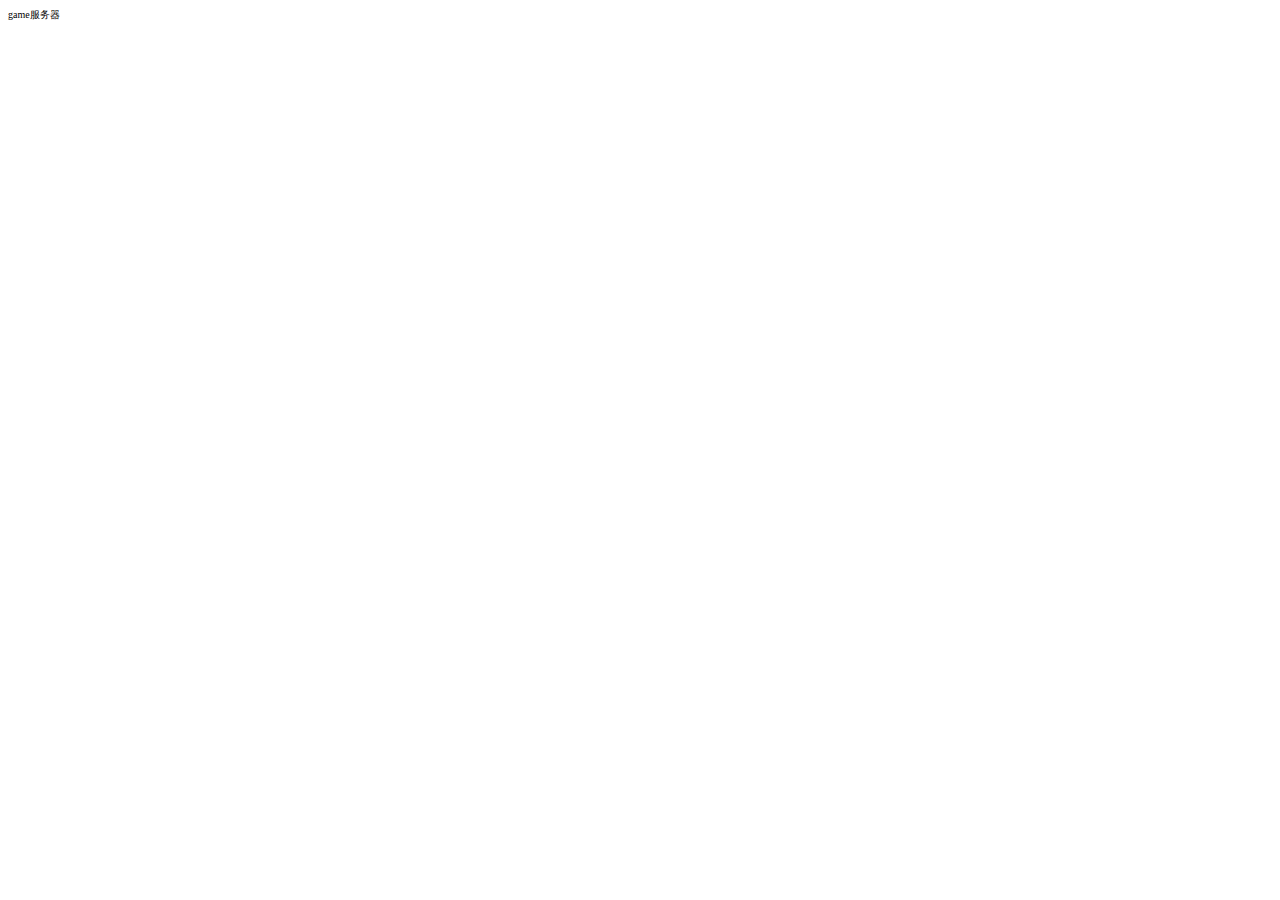
==== index.html @ 23423b0f "no message" ====
<!doctype html>  
<html lang="cn" style="font-size: 10px;">
<head>
    <meta charset="utf-8">
    <meta name="apple-touch-fullscreen" content="YES">
    <!-- <meta name="viewport" content="width=device-width, initial-scale=1.0, minimum-scale=1.0, maximum-scale=1.0, user-scalable=no, target-densitydpi=device-dpi"> -->
    <script type="text/javascript">
        var phoneWidth = parseInt(window.screen.width);
        var phoneScale = phoneWidth/640;

        var ua = navigator.userAgent;
        if (/Android (\d+\.\d+)/.test(ua)){
            var version = parseFloat(RegExp.$1);
            // andriod 2.3
            if(version>2.3){
                document.write('<meta name="viewport" content="width=640, minimum-scale = '+phoneScale+', maximum-scale = '+phoneScale+', target-densitydpi=device-dpi">');
            // andriod 2.3以上
            }else{
                document.write('<meta name="viewport" content="width=640, target-densitydpi=device-dpi">');
            }
            // 其他系统
        } else {
            document.write('<meta name="viewport" content="width=640, user-scalable=no, target-densitydpi=device-dpi">');
        }
    </script>
    <meta name="format-detection" content="telephone=no" />
    <meta name="apple-mobile-web-app-capable" content="yes">
    <meta name="apple-mobile-web-app-status-bar-style" content="black">
    <meta http-equiv="Expires" content="-1">
    <meta http-equiv="pragram" content="no-cache">
    <link rel="stylesheet" href="css/main.css"/>
	<script src="js/zepto.min.js"></script>
	<script src="js/main.js"></script>	
    <title>gamehost</title>
</head>
<body>
	game服务器
	
</body>
</html>
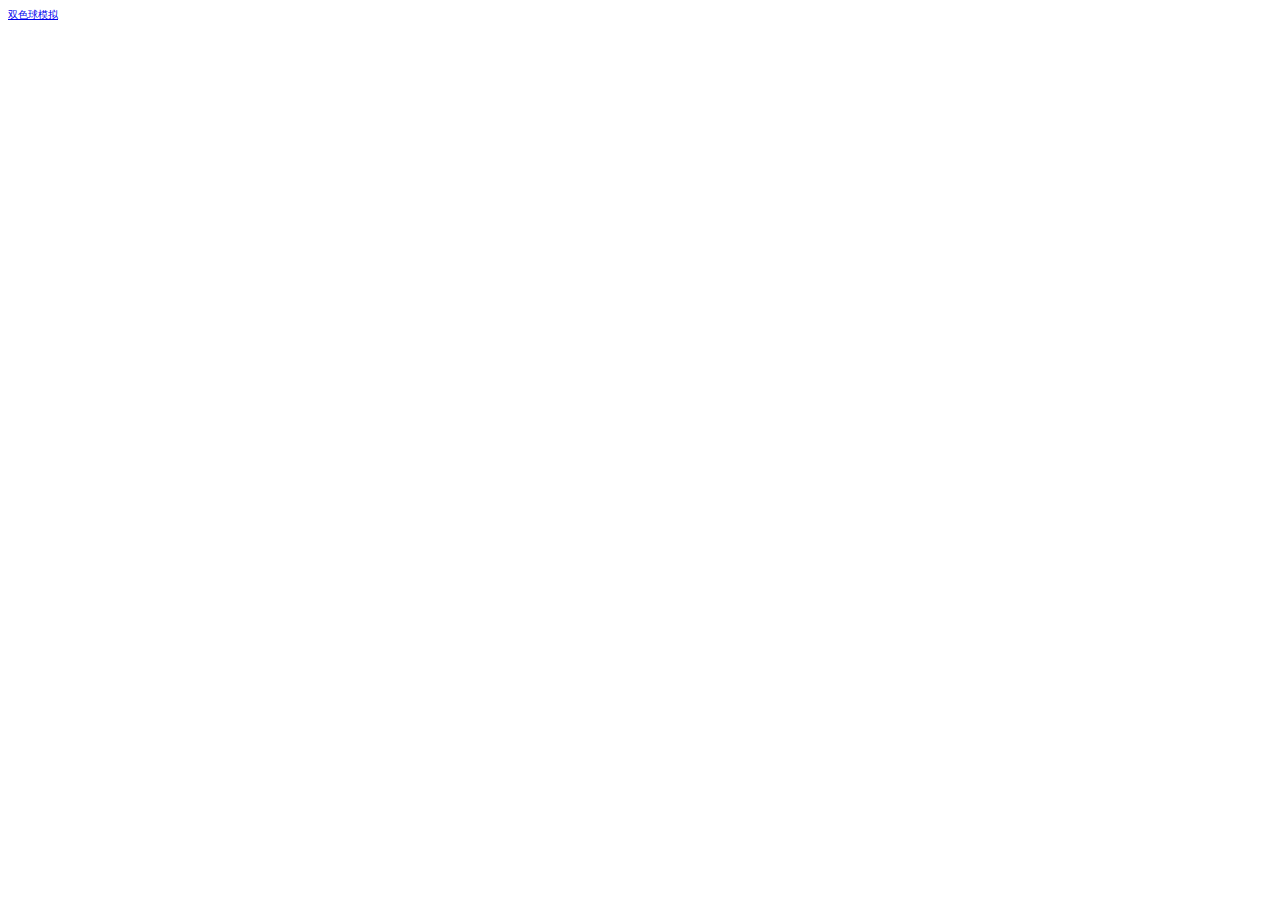
==== commit 37781603: "no message" ====
--- a/index.html
+++ b/index.html
@@ -31,10 +31,10 @@
     <link rel="stylesheet" href="css/main.css"/>
 	<script src="js/zepto.min.js"></script>
 	<script src="js/main.js"></script>	
-    <title>gamehost</title>
+    <title>游戏导航</title>
 </head>
 <body>
-	game服务器
-	
+	<a href="/lottery">双色球模拟</a>
+
 </body>
 </html>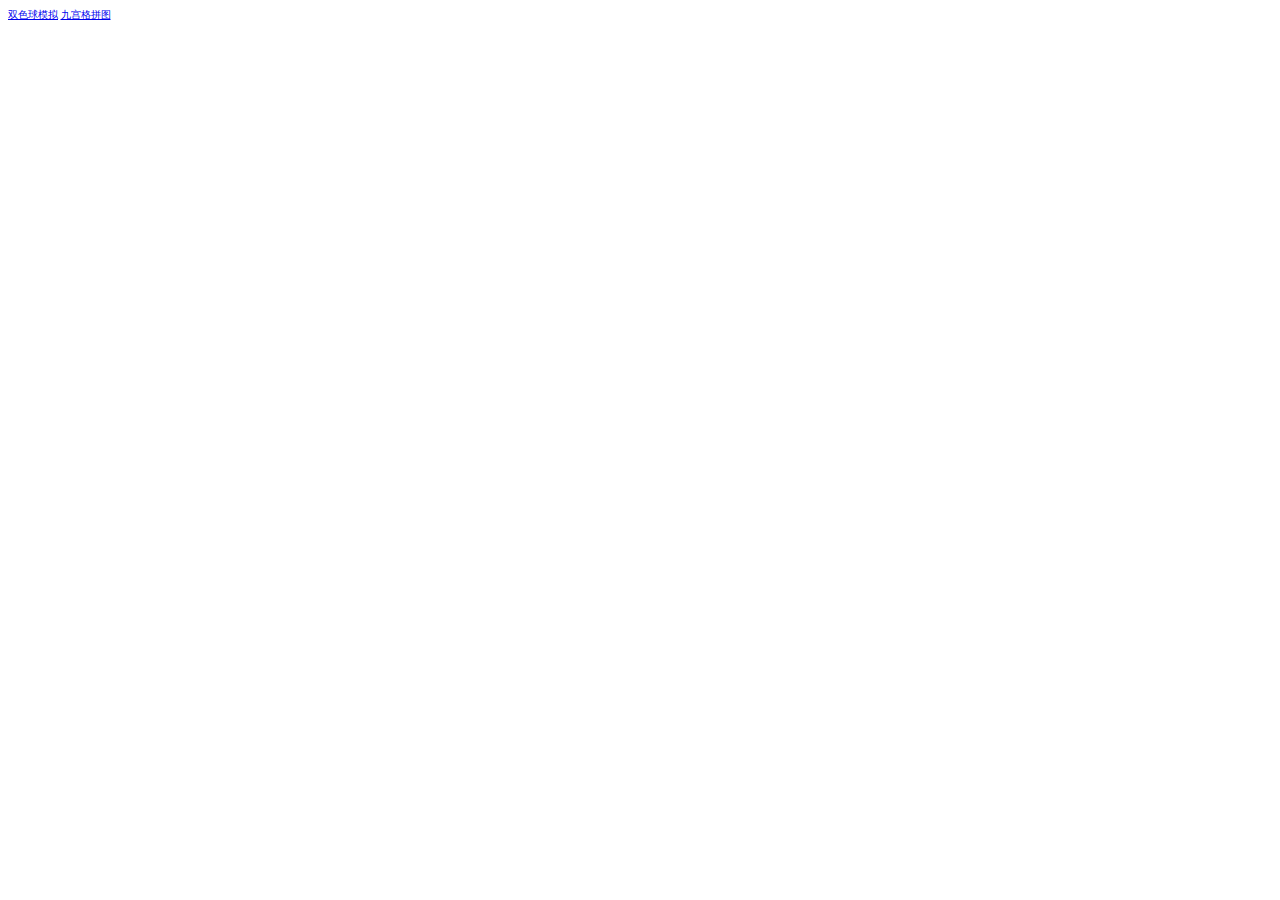
==== commit e815ebf7: "no message" ====
--- a/index.html
+++ b/index.html
@@ -4,6 +4,7 @@
     <meta charset="utf-8">
     <meta name="apple-touch-fullscreen" content="YES">
     <!-- <meta name="viewport" content="width=device-width, initial-scale=1.0, minimum-scale=1.0, maximum-scale=1.0, user-scalable=no, target-densitydpi=device-dpi"> -->
+    <link rel="icon" href="favicon.ico" />
     <script type="text/javascript">
         var phoneWidth = parseInt(window.screen.width);
         var phoneScale = phoneWidth/640;
@@ -35,6 +36,6 @@
 </head>
 <body>
 	<a href="/lottery">双色球模拟</a>
-
+    <a href="/puzzle">九宫格拼图</a>
 </body>
 </html>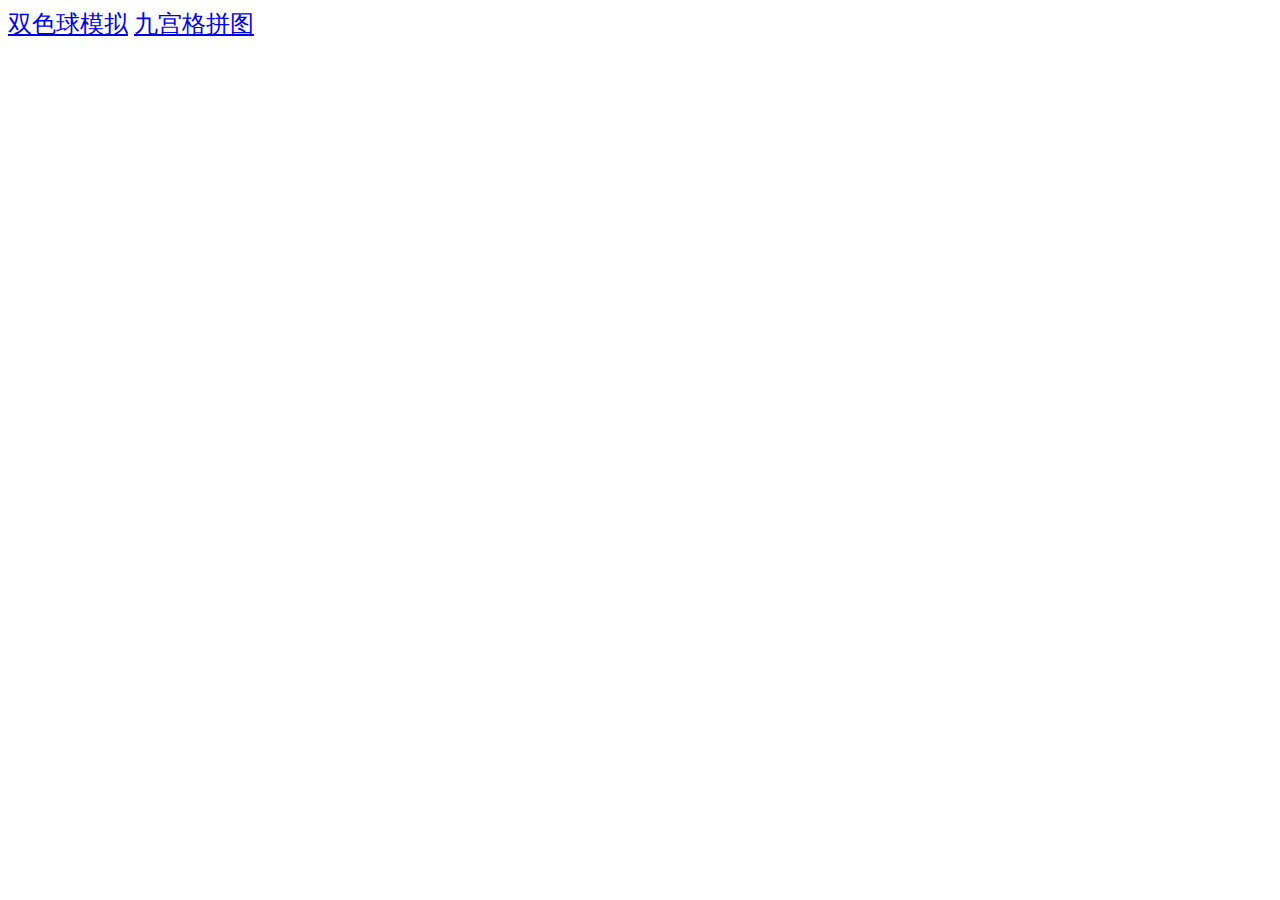
==== commit ed4fd6f9: "no message" ====
--- a/index.html
+++ b/index.html
@@ -33,6 +33,11 @@
 	<script src="js/zepto.min.js"></script>
 	<script src="js/main.js"></script>	
     <title>游戏导航</title>
+    <style>
+        body{
+            font-size: 24px;
+        }
+    </style>
 </head>
 <body>
 	<a href="/lottery">双色球模拟</a>
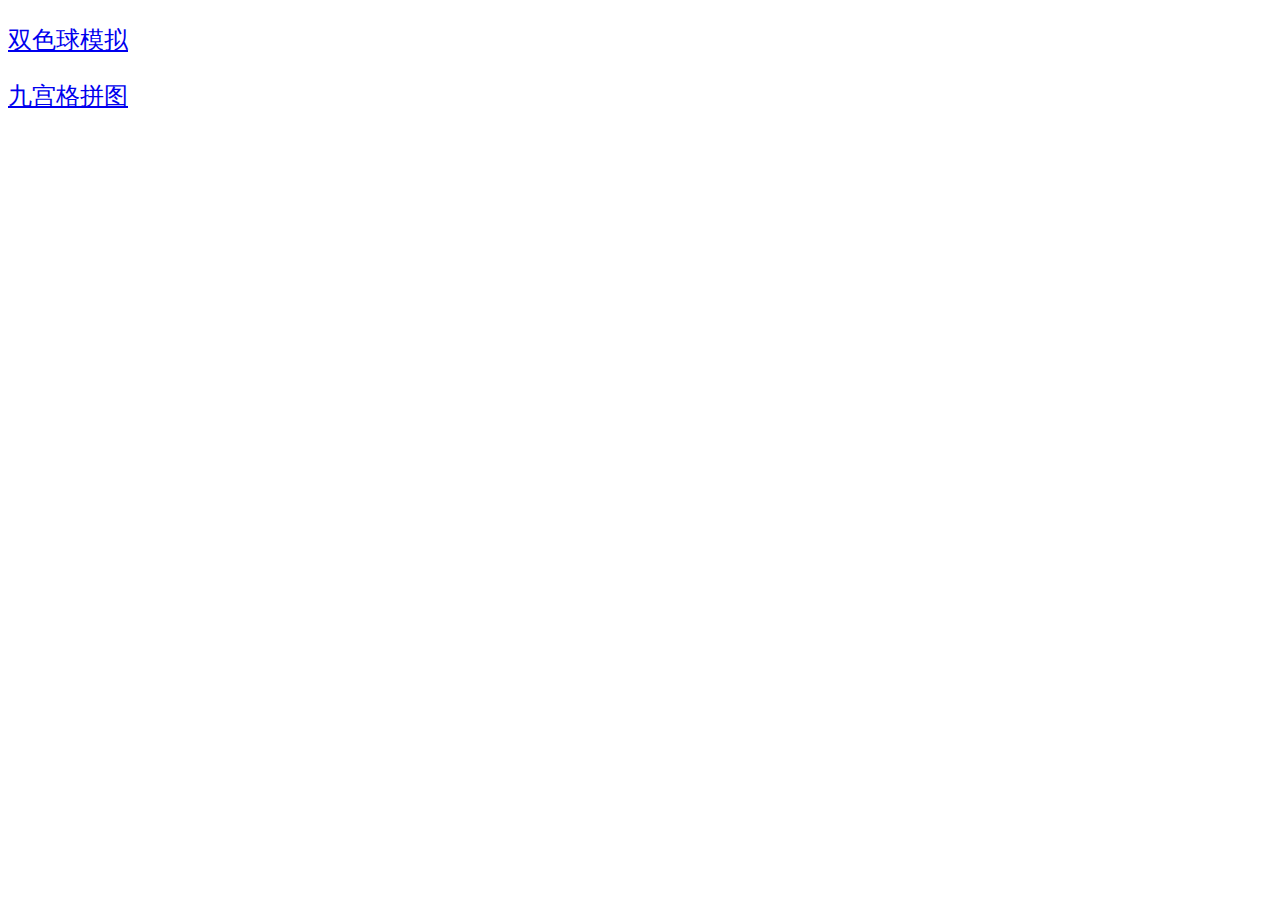
==== commit 5373bc69: "no message" ====
--- a/index.html
+++ b/index.html
@@ -40,7 +40,7 @@
     </style>
 </head>
 <body>
-	<a href="/lottery">双色球模拟</a>
-    <a href="/puzzle">九宫格拼图</a>
+	<p><a href="/lottery">双色球模拟</a></p>
+    <p><a href="/puzzle">九宫格拼图</a></p>
 </body>
 </html>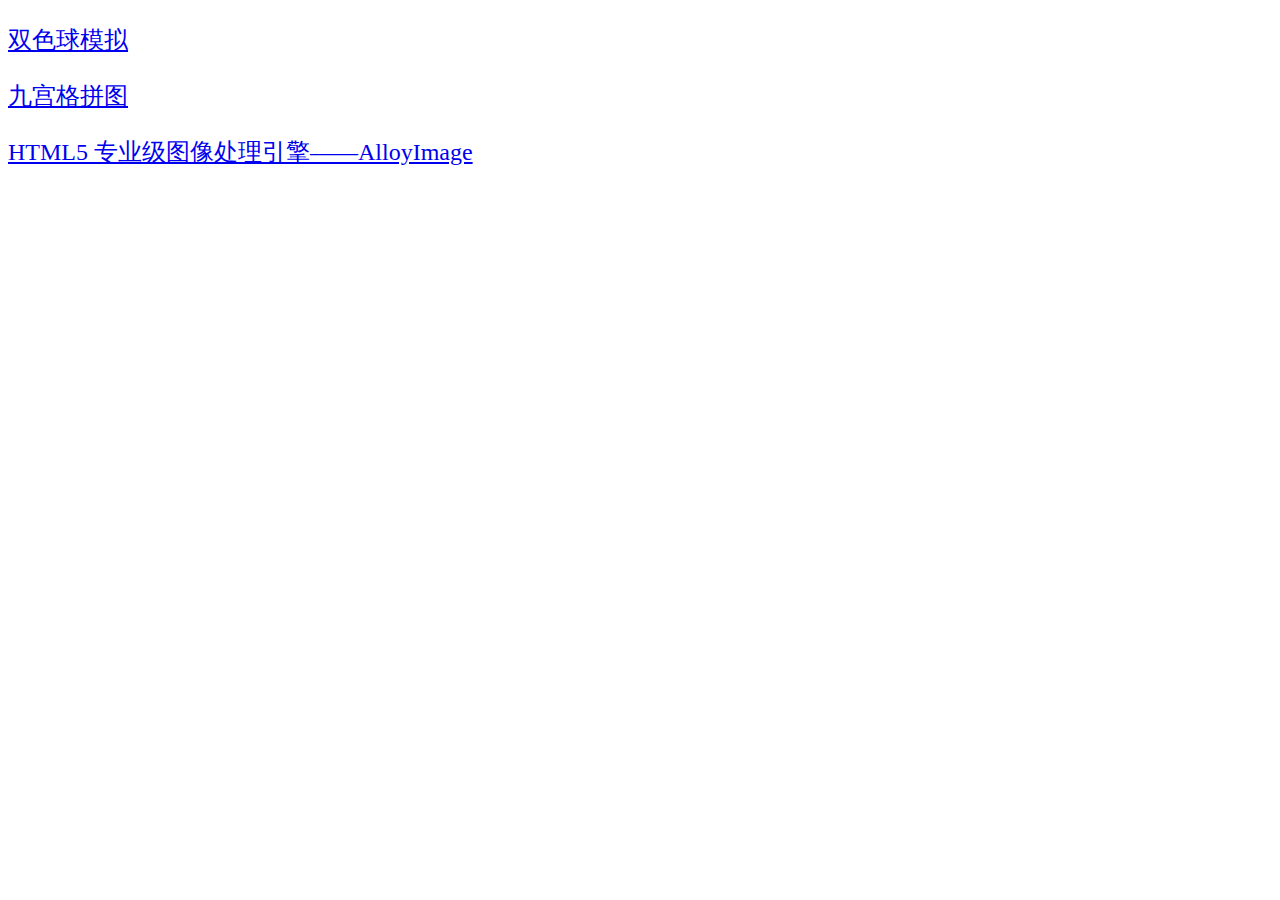
==== commit 2ded5db3: "no message" ====
--- a/index.html
+++ b/index.html
@@ -42,5 +42,9 @@
 <body>
 	<p><a href="/lottery">双色球模拟</a></p>
     <p><a href="/puzzle">九宫格拼图</a></p>
+    <p><a href="/alloyImage">HTML5 专业级图像处理引擎——AlloyImage</a></p>
+    <div class="none">
+        <script type="text/javascript">var cnzz_protocol = (("https:" == document.location.protocol) ? " https://" : " http://");document.write(unescape("%3Cspan id='cnzz_stat_icon_1259908850'%3E%3C/span%3E%3Cscript src='" + cnzz_protocol + "s95.cnzz.com/z_stat.php%3Fid%3D1259908850' type='text/javascript'%3E%3C/script%3E"));</script>
+    </div>
 </body>
 </html>